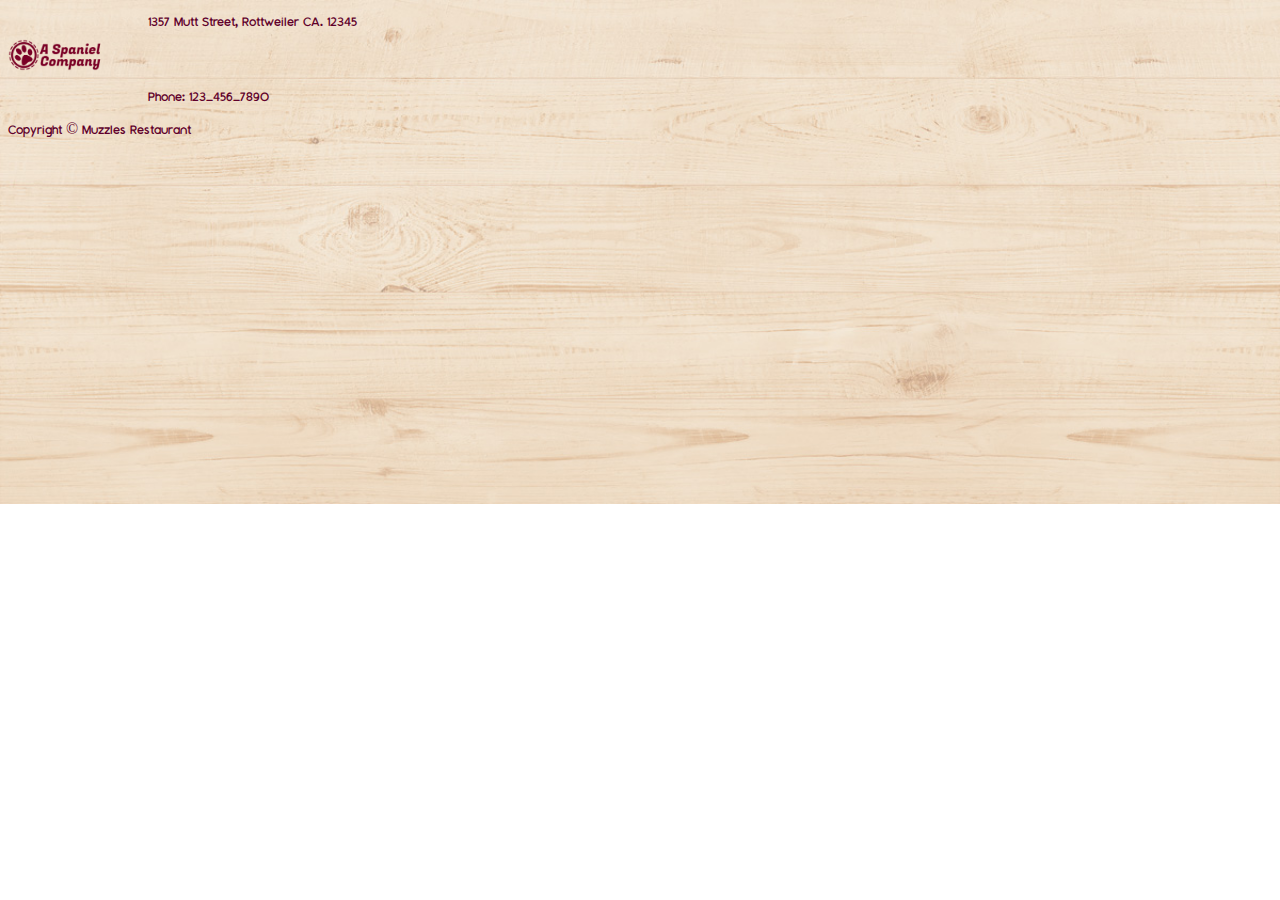
==== index.html @ d969e3c1 "add common footer & common styles across all pages" ====
<!doctype html>
<html lang="en">

<head>
    <meta charset="utf-8">
    <meta name="viewport" content="width=device-width, initial-scale=1">
    <title>Puppy Restaurant</title>
    <link href="https://cdn.jsdelivr.net/npm/bootstrap@5.3.2/dist/css/bootstrap.min.css" rel="stylesheet"
        integrity="sha384-T3c6CoIi6uLrA9TneNEoa7RxnatzjcDSCmG1MXxSR1GAsXEV/Dwwykc2MPK8M2HN" crossorigin="anonymous">
    <link rel="stylesheet" href="https://fonts.googleapis.com/css2?family=Fugaz+One&display=swap">
    <link rel="stylesheet" href="styles/style.css">

</head>

<body>




































    <!-- START FOOTER SECTION -->
    <footer>
        <div class="container-fluid">
            <div class="row">
                <div class="col-6 d-flex justify-content-start">
                    <p class="montaukFont footerFontMargin footerMarginLeft">
                        1357 Mutt Street, Rottweiler CA. 12345<br>
                    </p>
                </div>
                <div class="col-6 d-flex justify-content-end">
                    <img src="/images/CompanyLogo.png" width="100px" height="31.6px" class="footerMarginRight">

                </div>
            </div>
            <div class="row">
                <div class="col-6 d-flex justify-content-start">
                    <p class="montaukFont footerMarginLeft">
                        Phone: 123-456-7890
                    </p>
                </div>
                <div class="col-6  d-flex justify-content-end">

                    <p class="montaukFont footerMarginRight">Copyright © Muzzles Restaurant</p>
                </div>
            </div>
        </div>
    </footer>
    <!-- START FOOTER SECTION -->



    <!-- NO TOUCHY!!! -->
    <script src="https://cdn.jsdelivr.net/npm/bootstrap@5.3.2/dist/js/bootstrap.bundle.min.js"
        integrity="sha384-C6RzsynM9kWDrMNeT87bh95OGNyZPhcTNXj1NW7RuBCsyN/o0jlpcV8Qyq46cDfL"
        crossorigin="anonymous"></script>
</body>

</html>

<!-- 
    start navbar
   
    <nav class="navbar navbar-expand-lg navbar-light bg-transparent">
        <div class="container-fluid justify-content-end">
            <a class="navbar-brand" href="#">
                <img src="/images/MuzzlesLogo.png" alt="Bootstrap" width="250" height="92">
            </a>
            <button class="navbar-toggler" type="button" data-bs-toggle="collapse" data-bs-target="#navbarNav"
                aria-controls="navbarNav" aria-expanded="false" aria-label="Toggle navigation">
                <span class="navbar-toggler-icon"></span>
            </button>
            <div class="collapse navbar-collapse" id="navbarNav">
                <ul class="navbar-nav ms-auto">
                    <li class="nav-item">
                        <a class="nav-link" aria-current="page" href="#">About</a>
                    </li>
                    <li class="nav-item">
                        <a class="nav-link" href="#">Menu</a>
                    </li>
                    <li class="nav-item">
                        <a class="nav-link" href="#">Catering</a>
                    </li>
                    <li class="nav-item">
                        <a class="nav-link" href="#">Photo</a>
                    </li>
                </ul>
            </div>
        </div>
    </nav>
    
    end navbar
 -->
---- styles/style.css ----
/* Start Common fonts, Navbar, Footer & Background */
@font-face {
    font-family: Montauk;
    font-weight: Regular;
    src: url(/fonts/Montauk-Regular.otf) format("opentype");
}

.montaukFont {
    font-family: 'Montauk';
    color: #5F002B;
}

.navbar-nav .nav-link {
    font-size: 20px;
    color: #5F002B;
    font-family: 'Fugaz One';
    font-weight: normal;
    margin-right: 61px;
}

body {
    background-image: url('../images/bgtexture.jpg');
    background-size: cover; 
    background-position: center; 
    background-repeat: no-repeat; 
}

.footerFontMargin {
    margin-bottom: 10px;
}

.footerMarginLeft {
    margin-left: 140px;
}

.footerMarginRight {
    margin-right: 140px;
}

.background-image { 
    background-repeat:repeat;
    width: 600px;
    height: 400px;
}
/* End Common fonts, Navbar, Footer & Background */

/* Start Current Page Styles */



/* End Current Page Styles */
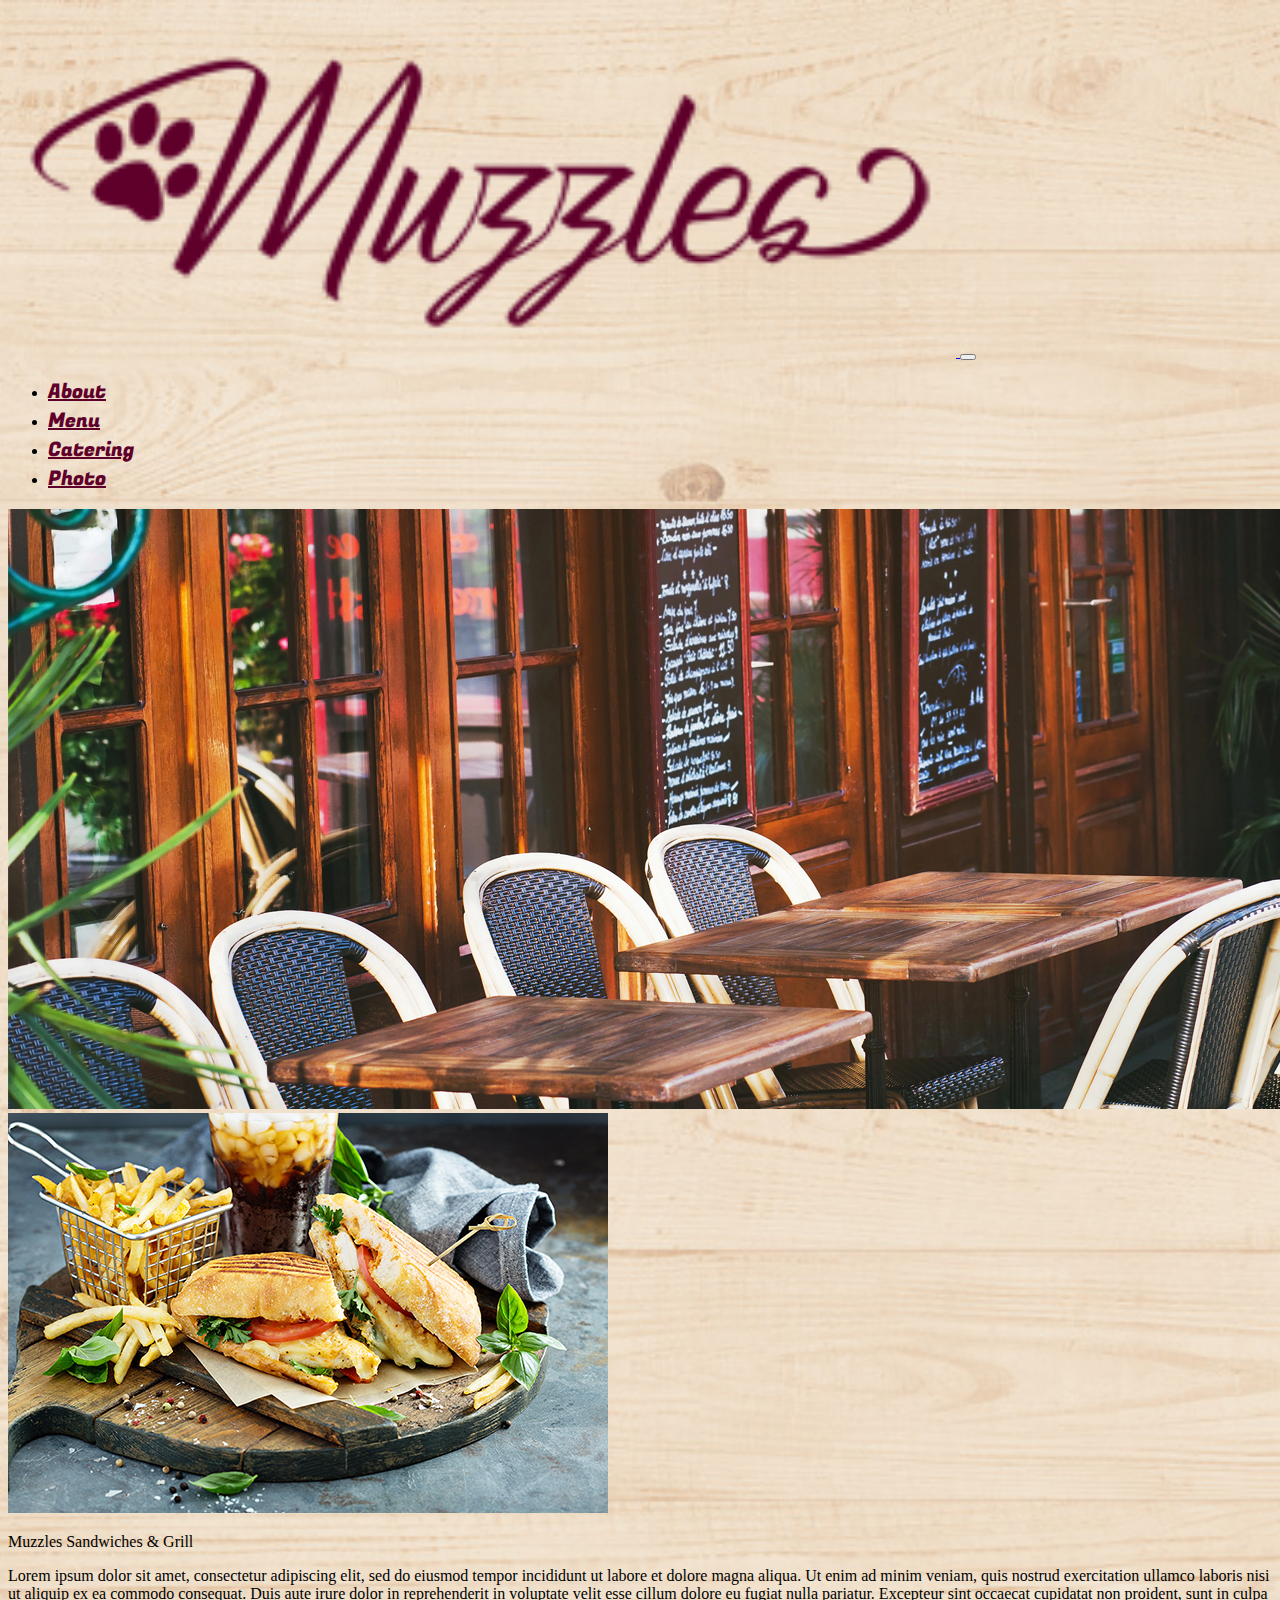
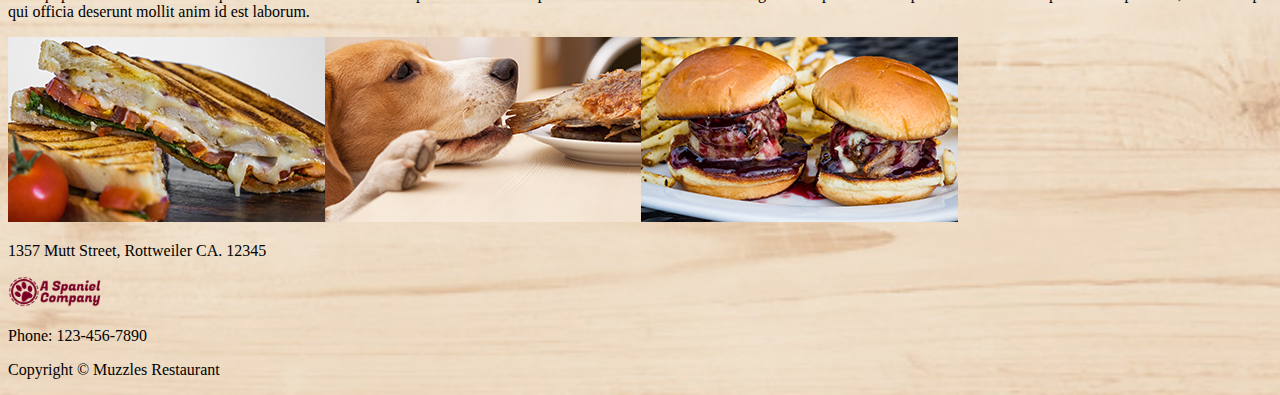
==== commit adb39996: "Update index.html" ====
--- a/index.html
+++ b/index.html
@@ -13,92 +13,16 @@
 </head>
 
 <body>
-
-
-
-
-
-
-
-
-
-
-
-
-
-
-
-
-
-
-
-
-
-
-
-
-
-
-
-
-
-
-
-
-
-
-
-
-    <!-- START FOOTER SECTION -->
-    <footer>
-        <div class="container-fluid">
-            <div class="row">
-                <div class="col-6 d-flex justify-content-start">
-                    <p class="montaukFont footerFontMargin footerMarginLeft">
-                        1357 Mutt Street, Rottweiler CA. 12345<br>
-                    </p>
-                </div>
-                <div class="col-6 d-flex justify-content-end">
-                    <img src="/images/CompanyLogo.png" width="100px" height="31.6px" class="footerMarginRight">
-
-                </div>
-            </div>
-            <div class="row">
-                <div class="col-6 d-flex justify-content-start">
-                    <p class="montaukFont footerMarginLeft">
-                        Phone: 123-456-7890
-                    </p>
-                </div>
-                <div class="col-6  d-flex justify-content-end">
-
-                    <p class="montaukFont footerMarginRight">Copyright © Muzzles Restaurant</p>
-                </div>
-            </div>
-        </div>
-    </footer>
-    <!-- START FOOTER SECTION -->
-
-
-
-    <!-- NO TOUCHY!!! -->
-    <script src="https://cdn.jsdelivr.net/npm/bootstrap@5.3.2/dist/js/bootstrap.bundle.min.js"
-        integrity="sha384-C6RzsynM9kWDrMNeT87bh95OGNyZPhcTNXj1NW7RuBCsyN/o0jlpcV8Qyq46cDfL"
-        crossorigin="anonymous"></script>
-</body>
-
-</html>
-
-<!-- 
-    start navbar
-   
+  <!-- Navbar -->
     <nav class="navbar navbar-expand-lg navbar-light bg-transparent">
-        <div class="container-fluid justify-content-end">
+        <div class="container-fluid d-flex">
             <a class="navbar-brand" href="#">
-                <img src="/images/MuzzlesLogo.png" alt="Bootstrap" width="250" height="92">
+              <img src="images/MuzzlesLogo.png" alt="Logo" class="img-fluid" width="75%" height="auto">
             </a>
+            
             <button class="navbar-toggler" type="button" data-bs-toggle="collapse" data-bs-target="#navbarNav"
                 aria-controls="navbarNav" aria-expanded="false" aria-label="Toggle navigation">
-                <span class="navbar-toggler-icon"></span>
+                <span class="navbar-toggler-icon "></span>
             </button>
             <div class="collapse navbar-collapse" id="navbarNav">
                 <ul class="navbar-nav ms-auto">
@@ -118,6 +42,72 @@
             </div>
         </div>
     </nav>
+    <!-- Image -->
+    <div class="container-fluid mt-4 mb-5">
+      <div class="row">
+        <div class="col">
+          <img src="images/homeHero.jpg" alt="Image" class="img-fluid">
+        </div>
+      </div>
+    </div>
+
+    <!-- First Picture, Text, and Second Picture -->
+    <div class="container">
+      <div class="row">
+          <div class="col-md-5">
+              <img src="images/homeSingle.jpg" alt="First Picture" class="img-fluid">
+          </div>
+          <div class="col-md-7 solidBox">
+              <div class="row">
+                  <div class="col index-name">
+                      <p>Muzzles Sandwiches & Grill</p>
+                  </div>
+              </div>
+              <div class="row">
+                  <div class="col index-details">
+                      <p>Lorem ipsum dolor sit amet, consectetur adipiscing elit, sed do eiusmod tempor incididunt ut labore et dolore magna aliqua. Ut enim ad minim veniam, quis nostrud exercitation ullamco laboris nisi ut aliquip ex ea commodo consequat. Duis aute irure dolor in reprehenderit in voluptate velit esse cillum dolore eu fugiat nulla pariatur. Excepteur sint occaecat cupidatat non proident, sunt in culpa qui officia deserunt mollit anim id est laborum.</p>
+                  </div>
+              </div>
+              <div class="row">
+                  <div class="col">
+                      <img src="images/HomeImage.jpg" alt="Second Picture" class="img-fluid">
+                  </div>
+              </div>
+          </div>
+      </div>
+  </div>
+  
+<footer>
+  <div class="container-fluid">
+    <div class="row">
+      <div class="col-6 d-flex justify-content-start">
+        <p>
+          1357 Mutt Street, Rottweiler CA. 12345<br>
+        </p>
+      </div>
+      <div class="col-6 d-flex justify-content-end ">
+        <img src="images/CompanyLogo.png" width="100px" height="31.6px">
+
+      </div>
+    </div>
+    <div class="row">
+      <div class="col-6 d-flex justify-content-start">
+        <p>
+          Phone: 123-456-7890
+        </p>
+      </div>
+      <div class="col-6  d-flex justify-content-end ">
+        <p>Copyright © Muzzles Restaurant</p>
+      </div>
+    </div>
+  </div>
+</footer>
     
-    end navbar
- -->+
+    <!-- NO TOUCHY!!! -->
+    <script src="https://cdn.jsdelivr.net/npm/bootstrap@5.3.2/dist/js/bootstrap.bundle.min.js"
+        integrity="sha384-C6RzsynM9kWDrMNeT87bh95OGNyZPhcTNXj1NW7RuBCsyN/o0jlpcV8Qyq46cDfL"
+        crossorigin="anonymous"></script>
+</body>
+
+</html>
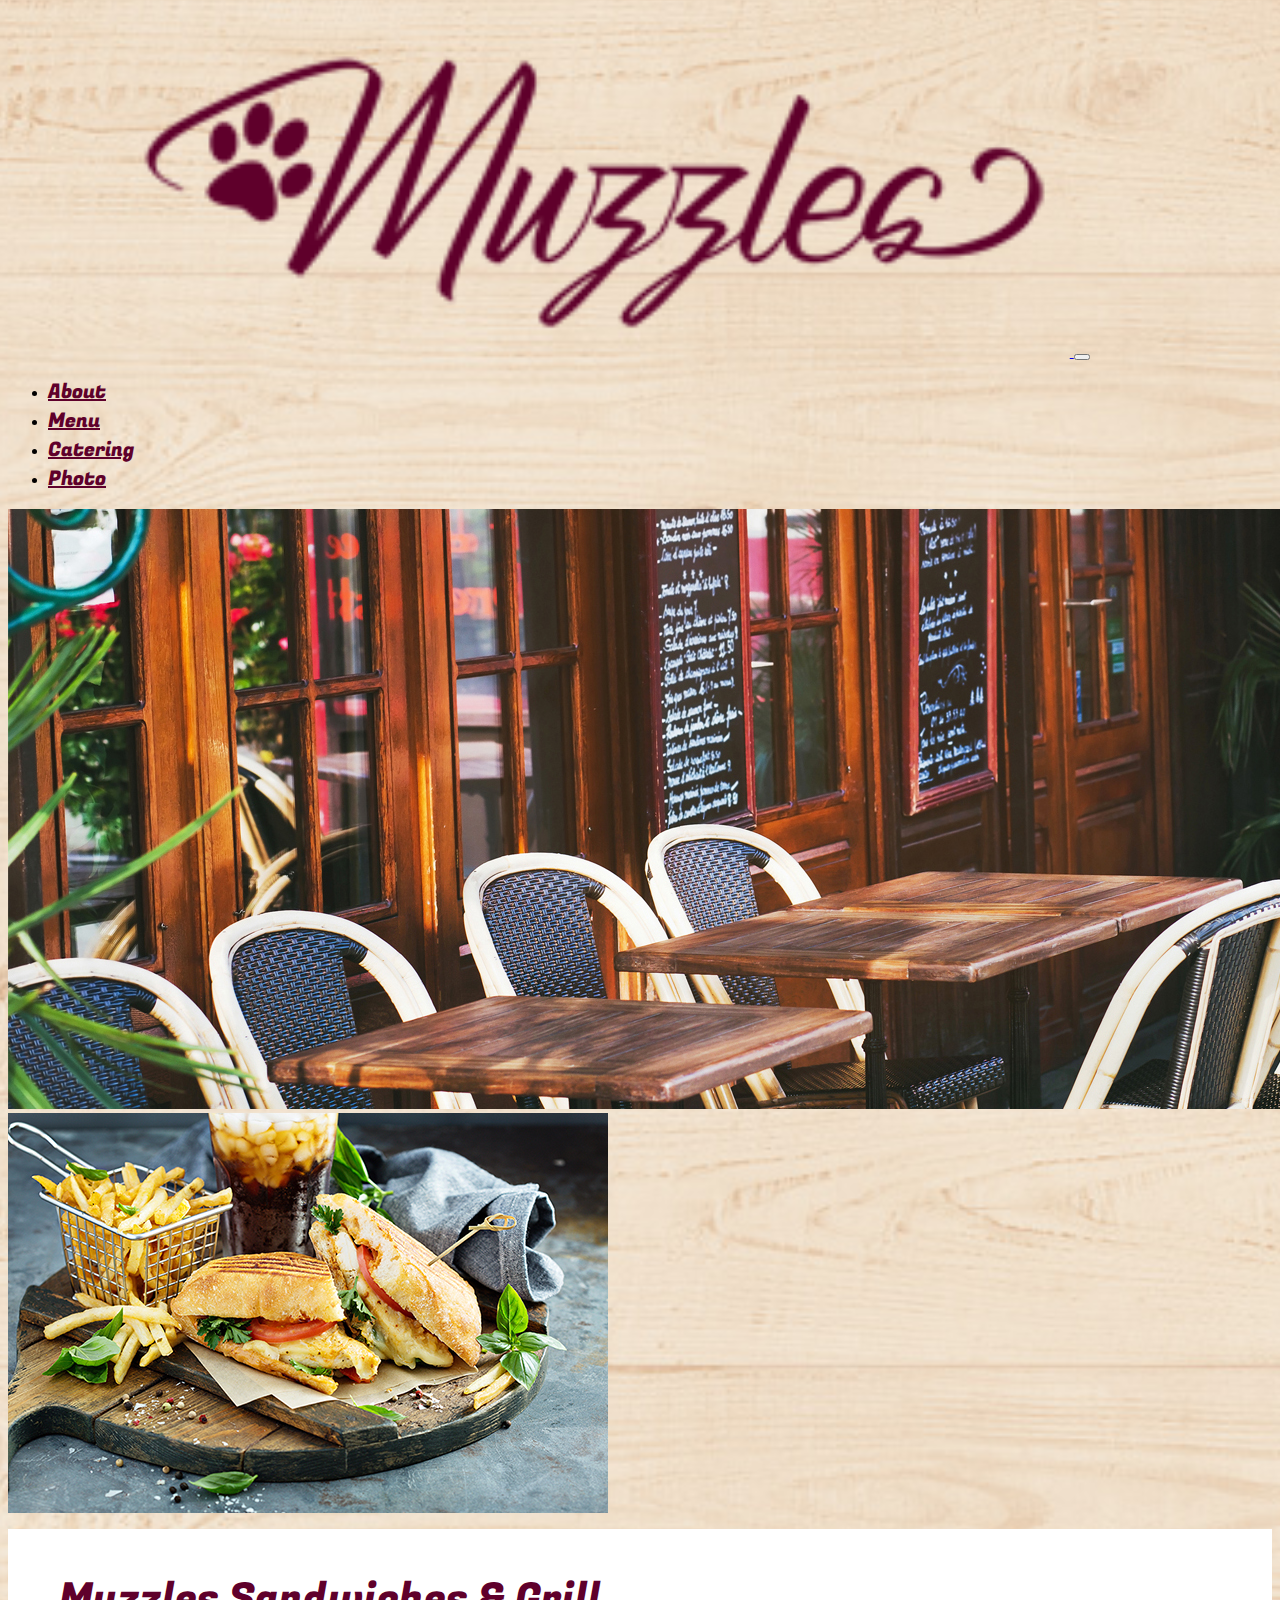
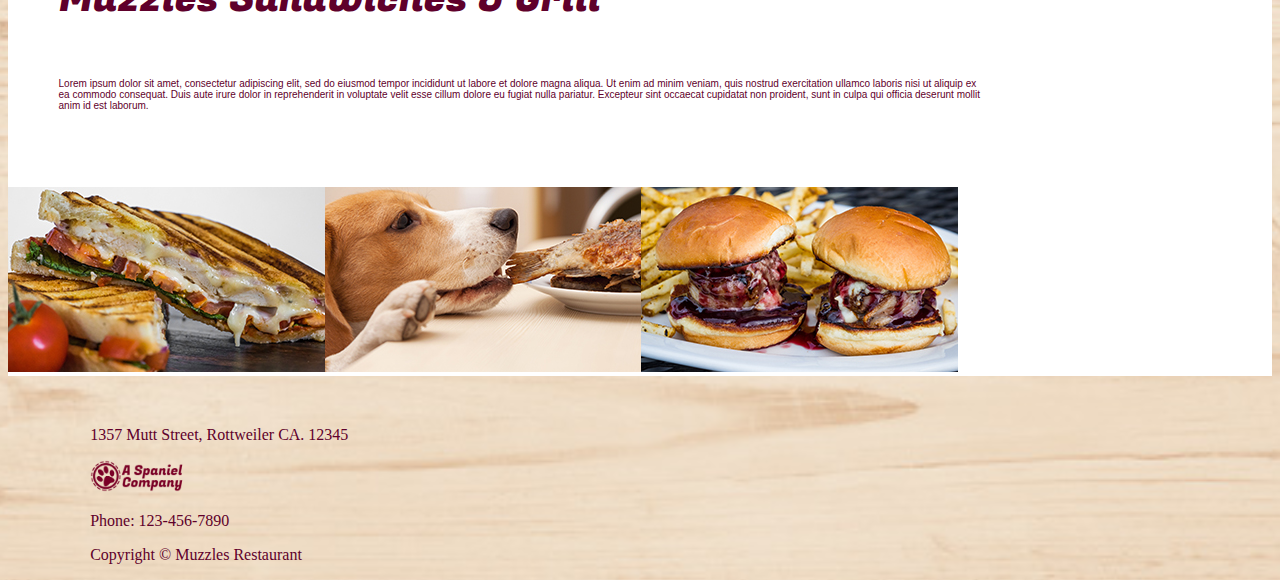
==== commit cb12f1eb: "added href links from index to other pages" ====
--- a/index.html
+++ b/index.html
@@ -14,100 +14,140 @@
 
 <body>
   <!-- Navbar -->
-    <nav class="navbar navbar-expand-lg navbar-light bg-transparent">
-        <div class="container-fluid d-flex">
-            <a class="navbar-brand" href="#">
-              <img src="images/MuzzlesLogo.png" alt="Logo" class="img-fluid" width="75%" height="auto">
-            </a>
-            
-            <button class="navbar-toggler" type="button" data-bs-toggle="collapse" data-bs-target="#navbarNav"
-                aria-controls="navbarNav" aria-expanded="false" aria-label="Toggle navigation">
-                <span class="navbar-toggler-icon "></span>
-            </button>
-            <div class="collapse navbar-collapse" id="navbarNav">
-                <ul class="navbar-nav ms-auto">
-                    <li class="nav-item">
-                        <a class="nav-link" aria-current="page" href="#">About</a>
-                    </li>
-                    <li class="nav-item">
-                        <a class="nav-link" href="#">Menu</a>
-                    </li>
-                    <li class="nav-item">
-                        <a class="nav-link" href="#">Catering</a>
-                    </li>
-                    <li class="nav-item">
-                        <a class="nav-link" href="#">Photo</a>
-                    </li>
-                </ul>
-            </div>
+  <nav class="navbar navbar-expand-lg navbar-light bg-transparent">
+    <div class="container-fluid d-flex">
+      <a class="navbar-brand" href="./index.html">
+        <img src="images/MuzzlesLogo.png" alt="Logo" class="img-fluid" width="75%" height="auto">
+      </a>
+  
+      <button class="navbar-toggler" type="button" data-bs-toggle="collapse" data-bs-target="#navbarNav"
+        aria-controls="navbarNav" aria-expanded="false" aria-label="Toggle navigation">
+        <span class="navbar-toggler-icon "></span>
+      </button>
+      <div class="collapse navbar-collapse" id="navbarNav">
+        <ul class="navbar-nav ms-auto">
+          <li class="nav-item">
+            <a class="nav-link" aria-current="page" href="./pages/Pg2_About.html">About</a>
+          </li>
+          <li class="nav-item">
+            <a class="nav-link" href="./pages/Pg3_Menu.html">Menu</a>
+          </li>
+          <li class="nav-item">
+            <a class="nav-link" href="./pages/Pg4_Catering.html">Catering</a>
+          </li>
+          <li class="nav-item">
+            <a class="nav-link" href="./pages/Pg5_Photo.html">Photo</a>
+          </li>
+        </ul>
+      </div>
+    </div>
+  </nav>
+  <!-- End Navbar -->
+
+  <!-- Start of David Navbar -->
+  <!-- <nav class="navbar navbar-expand-lg navbar-light bg-transparent d-flex justify-content-center">
+    <div class="container d-flex paddingRightZeroed overallMarginLR">
+        <a class="navbar-brand " href="../index.html">
+            <img src="../images/MuzzlesLogo.png" alt="Logo" class="img-fluid" width="250" height="92">
+        </a>
+
+        <button class="navbar-toggler" type="button" data-bs-toggle="collapse" data-bs-target="#navbarNav"
+            aria-controls="navbarNav" aria-expanded="false" aria-label="Toggle navigation">
+            <span class="navbar-toggler-icon"></span>
+        </button>
+        <div class="collapse navbar-collapse " id="navbarNav">
+            <ul class="navbar-nav ms-auto">
+                <li class="nav-item">
+                    <a class="nav-link" aria-current="page" href="../pages/Pg2_About.html">About</a>
+                </li>
+                <li class="nav-item">
+                    <a class="nav-link" href="../pages/Pg3_Menu.html">Menu</a>
+                </li>
+                <li class="nav-item">
+                    <a class="nav-link" href="../pages/Pg4_Catering.html">Catering</a>
+                </li>
+                <li class="nav-item">
+                    <a class="nav-link paddingRightZeroed" href="../pages/Pg5_Photo.html">Photo</a>
+                </li>
+            </ul>
         </div>
-    </nav>
-    <!-- Image -->
-    <div class="container-fluid mt-4 mb-5">
-      <div class="row">
-        <div class="col">
-          <img src="images/homeHero.jpg" alt="Image" class="img-fluid">
+    </div>
+  </nav> -->
+  <!-- End of David Navbar -->
+
+  <!-- Image -->
+  <div class="container-fluid mt-4 mb-5">
+    <div class="row">
+      <div class="col">
+        <img src="images/homeHero.jpg" alt="Image" class="img-fluid">
+      </div>
+    </div>
+  </div>
+
+  <!-- First Picture, Text, and Second Picture -->
+  <div class="container">
+    <div class="row">
+      <div class="col-md-5">
+        <img src="images/homeSingle.jpg" alt="First Picture" class="img-fluid">
+      </div>
+      <div class="col-md-7 solidBox">
+        <div class="row">
+          <div class="col index-name">
+            <p>Muzzles Sandwiches & Grill</p>
+          </div>
+        </div>
+        <div class="row">
+          <div class="col index-details">
+            <p>Lorem ipsum dolor sit amet, consectetur adipiscing elit, sed do eiusmod tempor incididunt ut labore et
+              dolore magna aliqua. Ut enim ad minim veniam, quis nostrud exercitation ullamco laboris nisi ut aliquip ex
+              ea commodo consequat. Duis aute irure dolor in reprehenderit in voluptate velit esse cillum dolore eu fugiat
+              nulla pariatur. Excepteur sint occaecat cupidatat non proident, sunt in culpa qui officia deserunt mollit
+              anim id est laborum.</p>
+          </div>
+        </div>
+        <div class="row">
+          <div class="col">
+            <img src="images/HomeImage.jpg" alt="Second Picture" class="img-fluid">
+          </div>
         </div>
       </div>
     </div>
+  </div>
 
-    <!-- First Picture, Text, and Second Picture -->
-    <div class="container">
+  <!-- START FOOTER SECTION -->
+  <footer>
+    <div class="container ">
       <div class="row">
-          <div class="col-md-5">
-              <img src="images/homeSingle.jpg" alt="First Picture" class="img-fluid">
-          </div>
-          <div class="col-md-7 solidBox">
-              <div class="row">
-                  <div class="col index-name">
-                      <p>Muzzles Sandwiches & Grill</p>
-                  </div>
-              </div>
-              <div class="row">
-                  <div class="col index-details">
-                      <p>Lorem ipsum dolor sit amet, consectetur adipiscing elit, sed do eiusmod tempor incididunt ut labore et dolore magna aliqua. Ut enim ad minim veniam, quis nostrud exercitation ullamco laboris nisi ut aliquip ex ea commodo consequat. Duis aute irure dolor in reprehenderit in voluptate velit esse cillum dolore eu fugiat nulla pariatur. Excepteur sint occaecat cupidatat non proident, sunt in culpa qui officia deserunt mollit anim id est laborum.</p>
-                  </div>
-              </div>
-              <div class="row">
-                  <div class="col">
-                      <img src="images/HomeImage.jpg" alt="Second Picture" class="img-fluid">
-                  </div>
-              </div>
-          </div>
+        <div class="col-6 d-flex justify-content-start footerPaddingL">
+          <p class="montaukFont footerFontMargin">
+            1357 Mutt Street, Rottweiler CA. 12345<br>
+          </p>
+        </div>
+        <div class="col-6 d-flex justify-content-end footerPaddingR">
+          <img src="../images/CompanyLogo.png" width="100px" height="31.6px" class="">
+
+        </div>
       </div>
-  </div>
-  
-<footer>
-  <div class="container-fluid">
-    <div class="row">
-      <div class="col-6 d-flex justify-content-start">
-        <p>
-          1357 Mutt Street, Rottweiler CA. 12345<br>
-        </p>
-      </div>
-      <div class="col-6 d-flex justify-content-end ">
-        <img src="images/CompanyLogo.png" width="100px" height="31.6px">
+      <div class="row">
+        <div class="col-6 d-flex justify-content-start footerPaddingL">
+          <p class="montaukFont">
+            Phone: 123-456-7890
+          </p>
+        </div>
+        <div class="col-6  d-flex justify-content-end footerPaddingR">
 
+          <p class="montaukFont">Copyright © Muzzles Restaurant</p>
+        </div>
       </div>
     </div>
-    <div class="row">
-      <div class="col-6 d-flex justify-content-start">
-        <p>
-          Phone: 123-456-7890
-        </p>
-      </div>
-      <div class="col-6  d-flex justify-content-end ">
-        <p>Copyright © Muzzles Restaurant</p>
-      </div>
-    </div>
-  </div>
-</footer>
-    
+  </footer>
+  <!-- END FOOTER SECTION -->
+  
 
-    <!-- NO TOUCHY!!! -->
-    <script src="https://cdn.jsdelivr.net/npm/bootstrap@5.3.2/dist/js/bootstrap.bundle.min.js"
-        integrity="sha384-C6RzsynM9kWDrMNeT87bh95OGNyZPhcTNXj1NW7RuBCsyN/o0jlpcV8Qyq46cDfL"
-        crossorigin="anonymous"></script>
+  <!-- NO TOUCHY!!! -->
+  <script src="https://cdn.jsdelivr.net/npm/bootstrap@5.3.2/dist/js/bootstrap.bundle.min.js"
+      integrity="sha384-C6RzsynM9kWDrMNeT87bh95OGNyZPhcTNXj1NW7RuBCsyN/o0jlpcV8Qyq46cDfL"
+      crossorigin="anonymous"></script>
 </body>
 
 </html>
--- a/styles/style.css
+++ b/styles/style.css
@@ -1,51 +1,60 @@
-/* Start Common fonts, Navbar, Footer & Background */
-@font-face {
-    font-family: Montauk;
-    font-weight: Regular;
-    src: url(/fonts/Montauk-Regular.otf) format("opentype");
-}
 
-.montaukFont {
-    font-family: 'Montauk';
-    color: #5F002B;
-}
 
 .navbar-nav .nav-link {
     font-size: 20px;
     color: #5F002B;
     font-family: 'Fugaz One';
     font-weight: normal;
-    margin-right: 61px;
+    margin-right: 35px;
 }
 
 body {
     background-image: url('../images/bgtexture.jpg');
     background-size: cover; 
     background-position: center; 
-    background-repeat: no-repeat; 
+    /* background-repeat: no-repeat;  */
 }
 
-.footerFontMargin {
-    margin-bottom: 10px;
+.navbar-brand {
+    margin-left: 9%; 
 }
 
-.footerMarginLeft {
-    margin-left: 140px;
+.nav-item:last-child {
+    margin-right:48px;
+  }
+.index-name{
+    margin-top: 1%;
+    font-family: 'Fugaz One', sans-serif; 
+    font-size: 40px;
+    font-weight: normal; 
+    color: #5F002B;
+    margin-left: 4%;
+    font-weight: Regular;
+    overflow: hidden;
+    text-overflow: ellipsis;
+    
+}
+.index-details{
+    font-family: 'Montauk', sans-serif; 
+    font-size: 10px;
+    font-weight: normal; 
+    color: #5F002B;
+    margin-left: 4%;
+    margin-right: 23%;
+    margin-bottom: 6%;
+    font-weight: Regular;
+    src: url(../fonts/Montauk-Regular.otf) format("opentype");
 }
 
-.footerMarginRight {
-    margin-right: 140px;
+.solidBox {
+    background-color: white;
 }
 
-.background-image { 
-    background-repeat:repeat;
-    width: 600px;
-    height: 400px;
-}
-/* End Common fonts, Navbar, Footer & Background */
+footer{
+    margin-top: 50px;
+    margin-left: 6.5%; 
+    margin-right: 6%; 
+    font-family: Montauk;
+    color: #5F002B;
+ }
 
-/* Start Current Page Styles */
-
-
-
-/* End Current Page Styles */